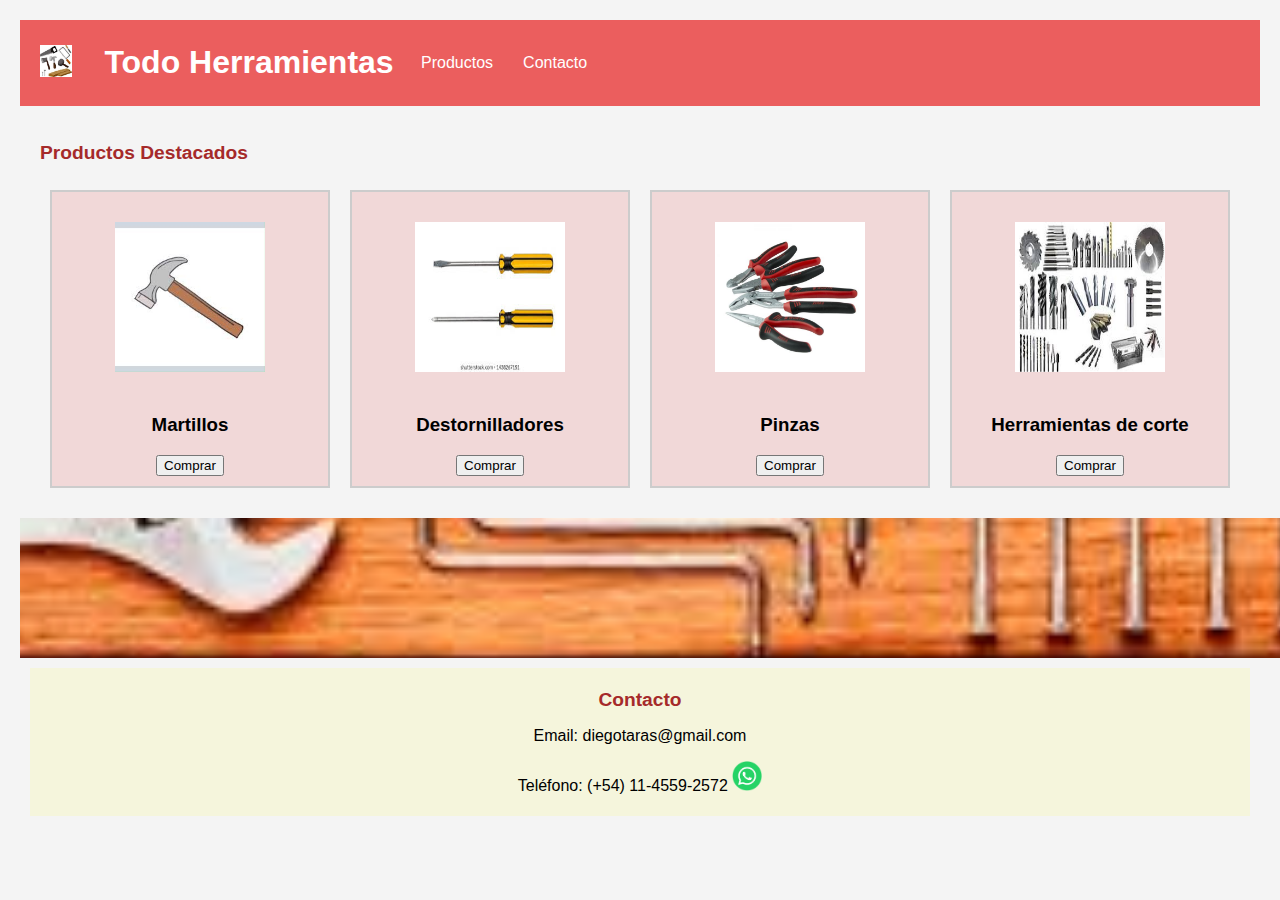
==== index.html @ 3a0e8502 "Add files via upload" ====
<!DOCTYPE html>
<html lang="es">
<head>
    <meta charset="UTF-8">
    <meta name="viewport" content="width=device-width, initial-scale=1.0">
    <title>Casa de Herramientas</title>

    <link rel="stylesheet" href="./CSS/estilos.css">
    <link rel="preconnect" href="https://fonts.googleapis.com">
    <link rel="preconnect" href="https://fonts.gstatic.com" crossorigin>
    <link href="https://fonts.googleapis.com/css2?family=Edu+AU+VIC+WA+NT+Guides:wght@400..700&display=swap" rel="stylesheet">
    <link rel='stylesheet' href='https://cdn-uicons.flaticon.com/2.6.0/uicons-brands/css/uicons-brands.css'>

    
</head>
<body>
    <header>
        <div> <img src="./IMG/logo2.jpg" > </div>
        <h1>Todo Herramientas</h1>
        <nav>
            <ul>
                <li><a href="#productos">Productos</a></li>
                <li><a href="Formulario.html">Contacto</a></li>
            </ul>
        </nav>
    </header>

    <section id="productos">
        <h2>Productos Destacados</h2>
        <div class="productos-container">
            <div class="producto">
                <img src="./IMG/Martillo.jpg" alt="Herramienta 1">
                <h3>Martillos</h3>
                <button> Comprar </button>
                
            </div>
            <div class="producto">
                <img src="./IMG/Destornillador.jpg" alt="Herramienta 2">
                <h3>Destornilladores</h3>
                <button> Comprar </button>
                
            </div>
            <div class="producto">
                <img src="./IMG/Pinzas.jpg" alt="Herramienta 3">
                <h3>Pinzas</h3>
                <button> Comprar </button>
                
            </div><div class="producto">
                <img src="./IMG/Herramientas de corte.jpg" alt="Herramienta 3">
                <h3>Herramientas de corte</h3>
                <button> Comprar </button>
                
            </div>

        </div>
    </section>
<section class="banner-1    "> </class>
</section>
    <footer>
        <h2 id="contacto">Contacto</h2>
        <p>Email: diegotaras@gmail.com</p>
        <p>Teléfono: (+54) 11-4559-2572
        
        <a class="fab fa-whatsapp" href="https://wa.me/5491145592572/?text=%20Todo%20Herramientas" target="_blank">
        <img src="./IMG/logo-wasap.png" width="30" height="30"> </a>
    
        </p>
    </footer>
    
</body>
</html>
---- CSS/estilos.css ----
body {
  
  font-family: Arial, sans-serif;
  margin: 10px;
  padding: 10px;
  background-color: #f4f4f4;
  
}

div img {
  margin: 10px;
  padding: 10px;
  border: 10px;

  
}
.banner-1{
  background-image: url("/IMG/herramientas.jpg");
  background-repeat: no-repeat;
  background-size: cover;
  background-attachment: fixed;
  background-size:cover;
  width: 100%;
  height: 100px;
  
}

header {
  display: flex;
  background-size: 100%;
  background: #eb5e5e;
  color: white;
  padding: 3px 0;
  text-align: center;
  align-items: center;
  gap: 1%;
}
header img{
  height: 2rem;
  width: 2rem;
  
}

header nav ul{
  display: flex;
}

nav ul {
  display: flex;
  flex-wrap: wrap;
  padding: 0;
}

nav ul li {
  display: inline;
  margin: 0 15px;
}

nav a {
  color: white;
  text-decoration: none;
}

section {
  padding: 20px;
}

.productos-container {
  display: flex;
  flex-wrap: wrap;
  justify-content: space-between;

}

h2{
  font-size: larger;
  color: brown;
}

.producto {
  
  border-image-repeat: repeat;
  border: 2px solid #ccc;
  background: rgb(241, 216, 216);
  margin: 10px;
  padding: 10px;
  text-align: center;
  flex: 1 1 120px; 
}

.producto img {
  
  
  width: 150px;
  height: 150px;
  
}

footer {
  
  margin: 10px;
  padding: 10px;
  margin-bottom: 0%;
  
  padding: 5px;
  background: beige;
  color: black;
 text-align: center;

}


.fab {
  padding: 0px;
  font-size: 0px;
  width: 0px;
  text-align: center;
  text-decoration: dotted;
  margin: 0px 0px;
  border-radius: 5px;
  border-color: black;

  }
  
  .fab:hover {
  opacity: 0.7;
  }
  
  .fa-whatsapp {
  background: #45bbff;
  color: white;
  }

  .contacto {
    display: flexbox;
    font-size: 25px;
  }
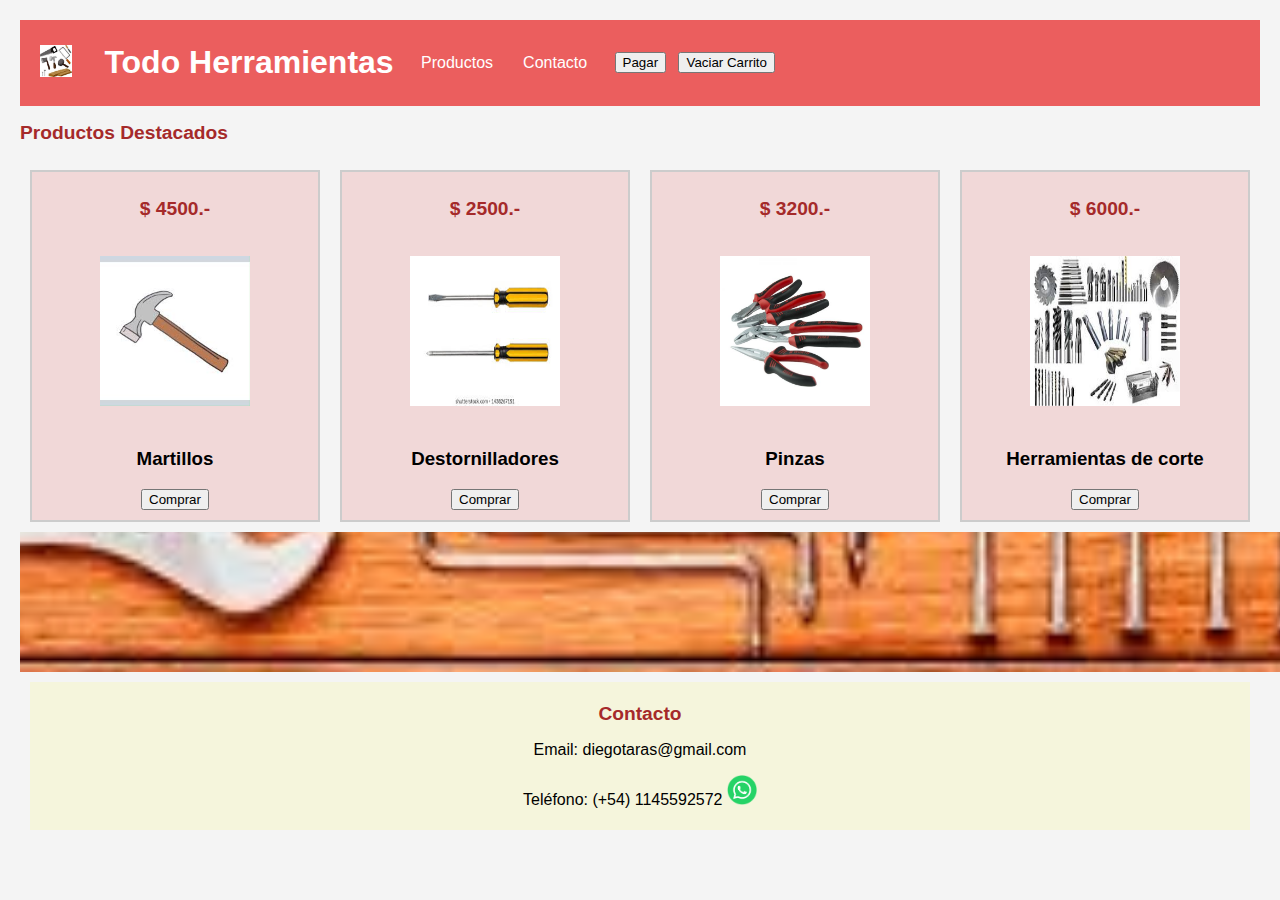
==== commit 72aa5ef2: "Add files via upload" ====
--- a/index.html
+++ b/index.html
@@ -23,49 +23,64 @@
                 <li><a href="Formulario.html">Contacto</a></li>
             </ul>
         </nav>
+        <button id="btnPagar" onclick="pagar()">Pagar</button>
+        <button id="btnLimpiar" onclick="limpiarCarrito()">Vaciar Carrito</button>
     </header>
 
-    <section id="productos">
-        <h2>Productos Destacados</h2>
+   
+
+<h2>Productos Destacados</h2>
+<main> 
         <div class="productos-container">
             <div class="producto">
-                <img src="./IMG/Martillo.jpg" alt="Herramienta 1">
+                <h2>$ 4500.-</h2>
+                <img src="./IMG/Martillo.jpg">
                 <h3>Martillos</h3>
-                <button> Comprar </button>
-                
+                <button id="btnComprar" onclick="agregarProducto('Martillo', 4500)">Comprar</button>
+            </div>
+            
+            <div class="producto">
+                <h2>$ 2500.-</h2>
+                <img src="./IMG/Destornillador.jpg">
+                <h3>Destornilladores</h3>
+                <button id="btnComprar" onclick="agregarProducto('Destornillador', 2500)">Comprar</button>
             </div>
             <div class="producto">
-                <img src="./IMG/Destornillador.jpg" alt="Herramienta 2">
-                <h3>Destornilladores</h3>
-                <button> Comprar </button>
-                
+                <h2>$ 3200.-</h2>
+                <img src="./IMG/Pinzas.jpg" >
+                <h3>Pinzas</h3>
+                <button id="btnComprar" onclick="agregarProducto('Pinza', 3200)">Comprar</button>
             </div>
             <div class="producto">
-                <img src="./IMG/Pinzas.jpg" alt="Herramienta 3">
-                <h3>Pinzas</h3>
-                <button> Comprar </button>
-                
-            </div><div class="producto">
-                <img src="./IMG/Herramientas de corte.jpg" alt="Herramienta 3">
+                <h2>$ 6000.-</h2>
+                <img src="./IMG/Herramientas de corte.jpg">
                 <h3>Herramientas de corte</h3>
-                <button> Comprar </button>
-                
+                <button id="btnComprar" onclick="agregarProducto('Herramienta de corte', 6000)">Comprar</button>
             </div>
+        
+        <div id="carrito"></div>
+           
+        </div>
+    
 
-        </div>
+    <section class="banner-1"></class>
+    
     </section>
-<section class="banner-1    "> </class>
-</section>
+    
+</main>
+
     <footer>
         <h2 id="contacto">Contacto</h2>
         <p>Email: diegotaras@gmail.com</p>
-        <p>Teléfono: (+54) 11-4559-2572
+        <p>Teléfono: (+54) 1145592572
         
         <a class="fab fa-whatsapp" href="https://wa.me/5491145592572/?text=%20Todo%20Herramientas" target="_blank">
         <img src="./IMG/logo-wasap.png" width="30" height="30"> </a>
     
         </p>
     </footer>
-    
+
+    <script src= "/js/javascript.js"> </script> 
+
 </body>
 </html>
